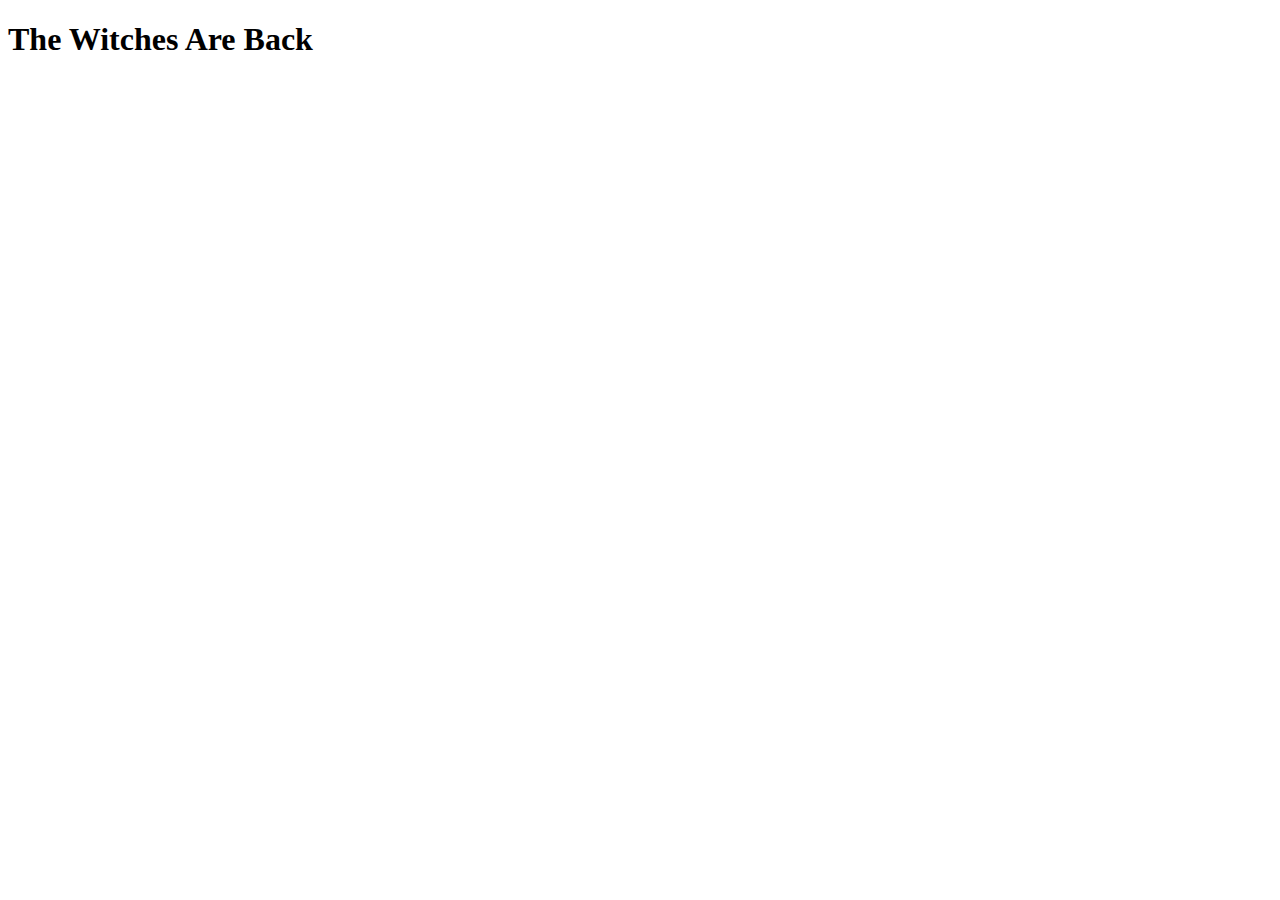
==== witches.html @ f7dc137e "added the witch file" ====
<!DOCTYPE html>
<html lang="en">
<head>
    <meta charset="UTF-8">
    <meta name="viewport" content="width=device-width, initial-scale=1.0">
    <meta http-equiv="X-UA-Compatible" content="ie=edge">
    <title>The Witches</title>
</head>
<body>
    <h1>The Witches Are Back</h1>    
</body>
</html>
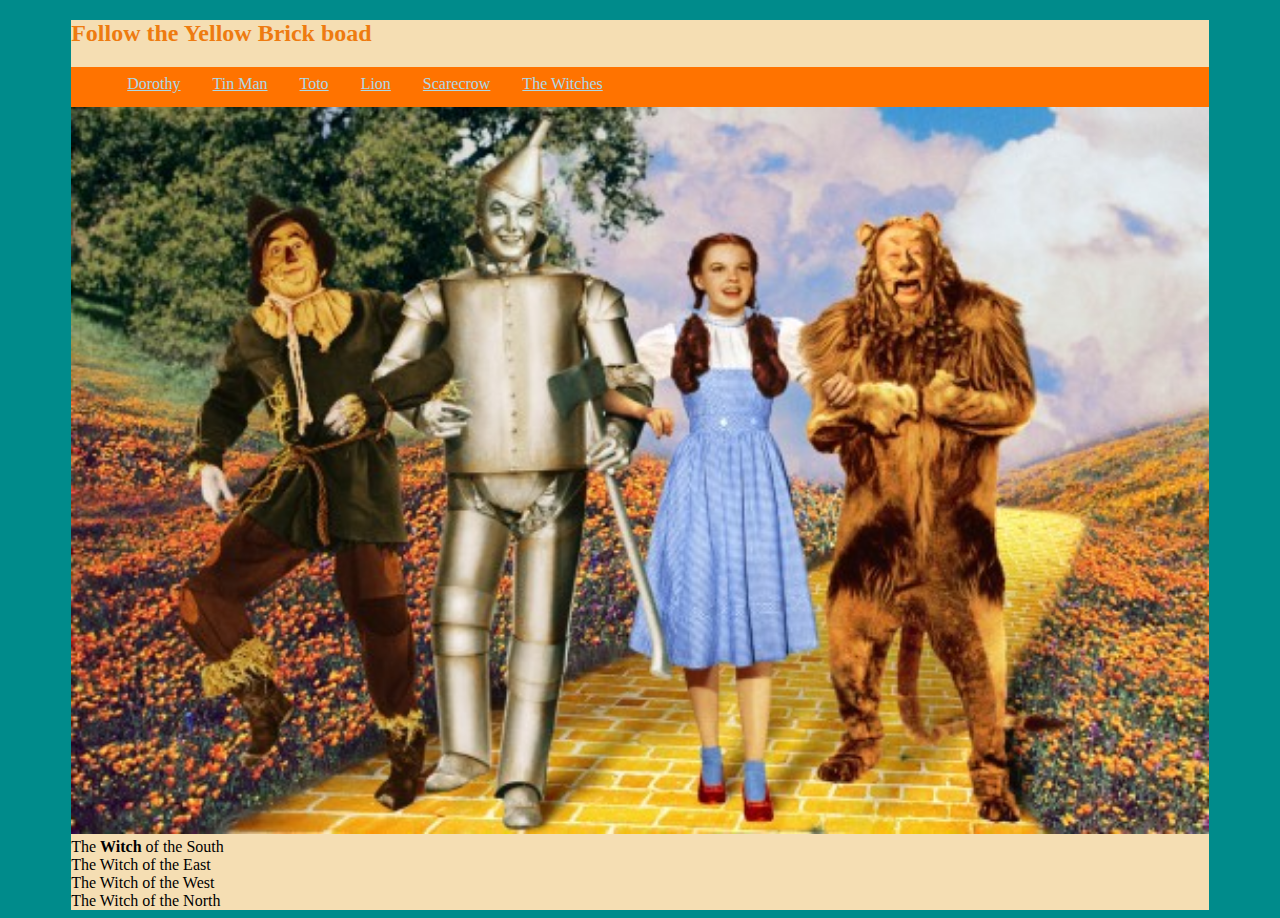
==== commit e680a759: "added witches flex" ====
--- a/witches.html
+++ b/witches.html
@@ -5,8 +5,32 @@
     <meta name="viewport" content="width=device-width, initial-scale=1.0">
     <meta http-equiv="X-UA-Compatible" content="ie=edge">
     <title>The Witches</title>
+    <link rel="stylesheet" href="Css/main.css">
 </head>
 <body>
-    <h1>The Witches Are Back</h1>    
+    <div class="container">
+            <header>
+                    <h2>Follow the Yellow Brick boad</h2>
+                    <nav>
+                        <ul>
+                            <li><a href="dorothy.html">Dorothy</a></li>
+                            <li><a href="tinman.html">Tin Man</a></li>
+                            <li><a href="toto.html">Toto</a></li>
+                            <li><a href="lion.html">Lion</a></li>
+                            <li><a href="scarecrow.html">Scarecrow</a></li>
+                            <li><a href="witches.html">The Witches</a></li> 
+                        </ul>
+                    </nav>
+            </header>
+            <div>
+                <img src="Images/Wizard-of-Oz-RSC-and-MUNI1-541x346 (1).jpg" class="picture" alt="This is a picture of The Wizard of OZ">
+            </div>
+        <main class="flex-container">
+            <div class="flex-item"> The <strong>Witch</strong> of the South</div>
+            <div class="flex-item"> The Witch of the East</div>
+            <div class="flex-item"> The Witch of the West</div>
+            <div class="flex-item"> The Witch of the North</div>
+        </main>
+    </div> <!-- closing div for a container class --> 
 </body>
 </html>--- a/Css/main.css
+++ b/Css/main.css
@@ -0,0 +1,62 @@
+body {
+    background-color: darkcyan;
+}
+nav {
+    background-color: rgb(255, 115, 0);
+    height: 2.5em;
+    size: 1.5em;
+}
+nav li {
+    float: left;
+    list-style-type: none;
+    margin: .5em 1em 0 1em;
+    font-family: "Arial, Helvetica, sans-serif"
+}
+
+nav li a{
+  color: lightblue;
+}
+
+nav li a:hover{
+    color: pink;
+}
+.page{
+    display: flex;
+}
+
+/* main {
+    width: 70%;
+    float: left;
+}
+
+aside {
+    width: 30%;
+    float: right;
+} */
+
+.container {
+    background-color: wheat;
+    width: 90%;
+    margin: 0 auto;
+}
+
+.picture {
+ width: 100%;   
+}
+
+h1, h2, h3 {
+    color: rgb(238, 123, 16);
+}
+
+h1 {
+    text-transform: uppercase;
+
+}
+
+footer {
+    background-color: gainsboro;
+    color: black;
+    text-align: center;
+    clear: both;
+}
+
